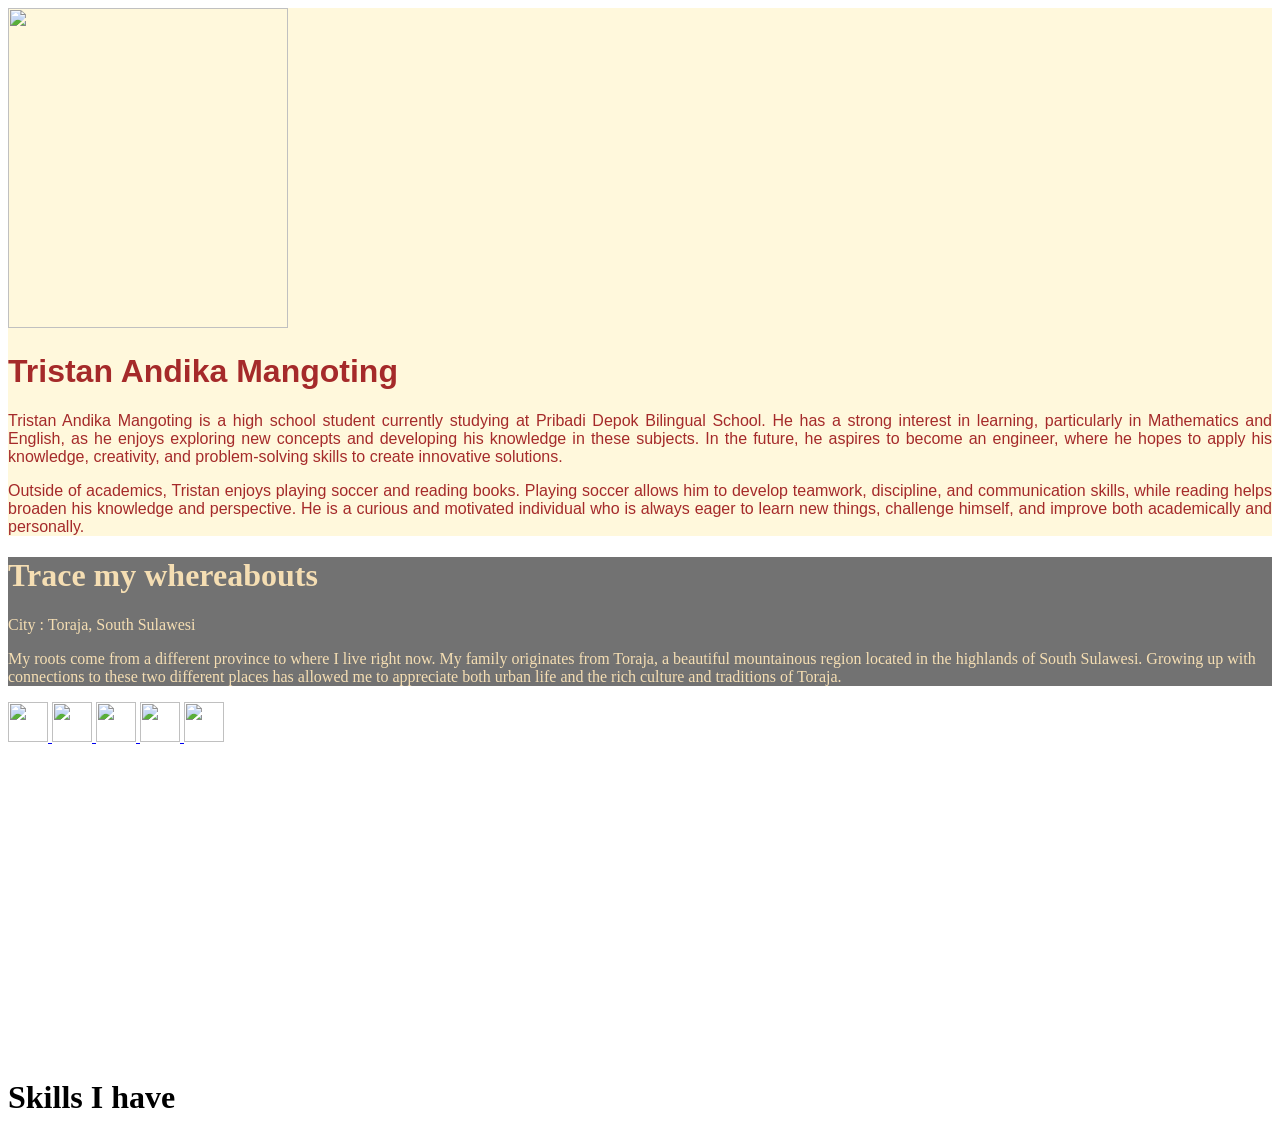
==== Personal-Azzam/index.html @ b83e8bc7 "main" ====
<!DOCTYPE html>
<html lang="en">
<head>
    <meta charset="UTF-8">
    <meta name="viewport" content="width=device-width, initial-scale=1.0">
    <title>Personal - Tristan</title>
    <link href="https://cdn.jsdelivr.net/npm/bootstrap@6.0.0-alpha.1/dist/css/bootstrap.min.css" rel="stylesheet" integrity="sha384-B/GM4XqrwHnWXNOWMbloTmrYXZg10cakYGmpfsR/bbzQ6JAJI4ihuyADKLnBgrCe" crossorigin="anonymous">
    <script type="module" src="https://cdn.jsdelivr.net/npm/bootstrap@6.0.0-alpha.1/dist/js/bootstrap.bundle.min.js" integrity="sha384-1a/pXj49ZQ1aHEmrJ+gMw1otqoVsYwlEnlD8mIfY2TV03r20Y0CN7uqx1tQogjPL" crossorigin="anonymous"></script>
</head>
<body>
    
    <div class="section1">
        <div class="container-fluid p-10" style="background-color: cornsilk;">
            <div class="row">
                 <div class="col-3 d-flex justify-content-center">
                    <img src="/Personal-Tristan/Tristaan.JPG" alt="" class="img-thumbnail object-fit-cover" style="height: 320px; width: 280px;">
                </div>
                 <div class="col">
                    <h1 style="color:brown; font-family:  'Segoe UI', Tahoma, Geneva, Verdana, sans-serif ;">Tristan Andika Mangoting</h1>
                    <p style="color: brown; font-family: 'Trebuchet MS', 'Lucida Sans Unicode', 'Lucida Grande', 'Lucida Sans', Arial, sans-serif; text-align: justify;">Tristan Andika Mangoting is a high school student currently studying at Pribadi Depok Bilingual School. He has a strong interest in learning, particularly in Mathematics and English, as he enjoys exploring new concepts and developing his knowledge in these subjects. In the future, he aspires to become an engineer, where he hopes to apply his knowledge, creativity, and problem-solving skills to create innovative solutions.
                    </p>
                    <p style="color :brown; font-family:  'Trebuchet MS', 'Lucida Sans Unicode', 'Lucida Grande', 'Lucida Sans', Arial, sans-serif; text-align: justify;">
                        Outside of academics, Tristan enjoys playing soccer and reading books. Playing soccer allows him to develop teamwork, discipline, and communication skills, while reading helps broaden his knowledge and perspective. He is a curious and motivated individual who is always eager to learn new things, challenge himself, and improve both academically and personally.
                    </p>
                </div>

            </div>
        </div>
    </div>
<div class="section2">
    <div class="container-fluid text-center d-flex flex-column justify-content-center" style="background-image: url('/Personal-Tristan/Toraja1.jpeg'); background-size: cover; background-position:top center; background-repeat: no-repeat; min-height: 500px;">
        <div style="background-color: rgba(0, 0, 0, 0.553);">
            <h1 style="color: wheat; font-family: 'Times New Roman', Times, serif;">Trace my whereabouts</h1>
            <p style="color: wheat; font-family:'Times New Roman', Times, serif">City : Toraja, South Sulawesi</p>
            <p style="color: wheat ; font-family: 'Times New Roman', Times, serif">My roots come from a different province to where I live right now. My family originates from Toraja, a beautiful mountainous region located in the highlands of South Sulawesi. Growing up with connections to these two different places has allowed me to appreciate both urban life and the rich culture and traditions of Toraja.</p>
        </div>
    <div class="d-flex justify-content-center gap-3 mt-3">
        <a href="https://instagram.com/trist4nnd1ka" target="_blank">
            <img src="/Personal-Tristan/instagram.png" alt="" style="width: 40px; height: 40px;">
        </a>
        <a href="https://linkedin.com/in/agist_dhzuhri" target="_blank">
            <img src="/Personal-Tristan/lkd.png" alt="" style="width: 40px; height: 40px;">
        </a>
        <a href="https://tiktok.com/@ingengingengingeng" target="_blank">
            <img src="/Personal-Tristan/tiktok.webp" alt="" style="width: 40px; height: 40px;">
        </a>
        <a href="https://www.snapchat.com/add/trisusssss" target="_blank">
            <img src="/Personal-Tristan/snapchat.jpeg" alt="" style="width: 40px; height: 40px; object-fit: cover;">
        </a>
        <a href="mailto:mangotingtristan31@gmail.com" target="_blank">
            <img src="/Personal-Tristan/Gmail.jpeg" alt="" style="width: 40px; height: 40px;">
        </a>
    </div>
       
    </div>

</div>

<div class="section3"> 
    <h1> Skills I have</h1>
</div>

</body>
</html>
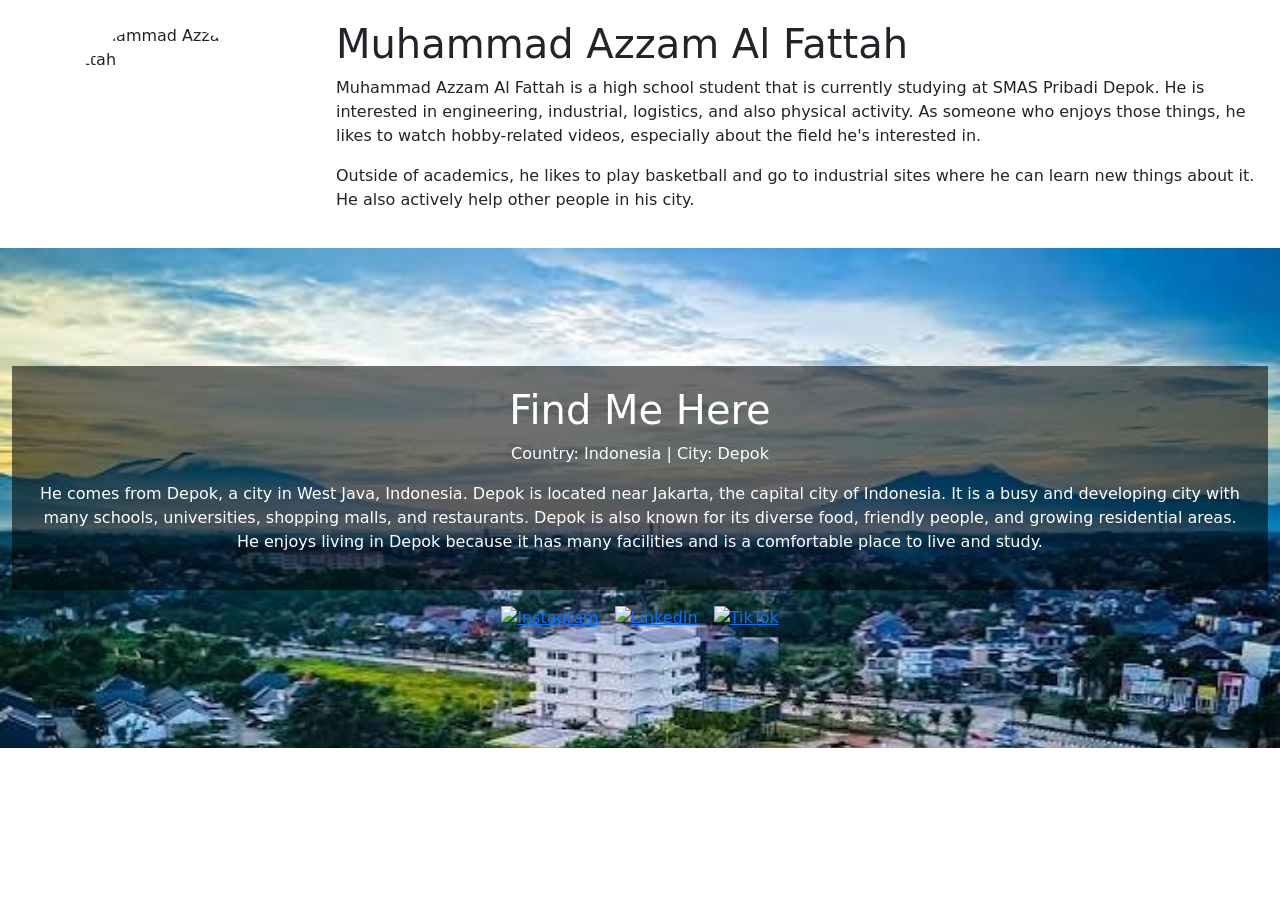
==== commit 04e740ac: "main" ====
--- a/Personal-Azzam/index.html
+++ b/Personal-Azzam/index.html
@@ -3,62 +3,63 @@
 <head>
     <meta charset="UTF-8">
     <meta name="viewport" content="width=device-width, initial-scale=1.0">
-    <title>Personal - Tristan</title>
-    <link href="https://cdn.jsdelivr.net/npm/bootstrap@6.0.0-alpha.1/dist/css/bootstrap.min.css" rel="stylesheet" integrity="sha384-B/GM4XqrwHnWXNOWMbloTmrYXZg10cakYGmpfsR/bbzQ6JAJI4ihuyADKLnBgrCe" crossorigin="anonymous">
-    <script type="module" src="https://cdn.jsdelivr.net/npm/bootstrap@6.0.0-alpha.1/dist/js/bootstrap.bundle.min.js" integrity="sha384-1a/pXj49ZQ1aHEmrJ+gMw1otqoVsYwlEnlD8mIfY2TV03r20Y0CN7uqx1tQogjPL" crossorigin="anonymous"></script>
+    <title>Personal-Azzam</title>
+    <link href="https://cdn.jsdelivr.net/npm/bootstrap@5.3.3/dist/css/bootstrap.min.css" rel="stylesheet" integrity="sha384-QWTKZyjpPEjISv5WaRU9OFeRpok6YctnYmDr5pNlyT2bRjXh0JMhjY6hW+ALEwIH" crossorigin="anonymous">
 </head>
 <body>
-    
-    <div class="section1">
-        <div class="container-fluid p-10" style="background-color: cornsilk;">
-            <div class="row">
-                 <div class="col-3 d-flex justify-content-center">
-                    <img src="/Personal-Tristan/Tristaan.JPG" alt="" class="img-thumbnail object-fit-cover" style="height: 320px; width: 280px;">
+
+    <section class="section1">
+        <div class="container-fluid" style="padding: 20px;">
+            <div class="row align-items-center">
+
+                <div class="col-12 col-md-3 d-flex justify-content-center mb-3 mb-md-0">
+                    <img src="ajam.jpg" 
+                         alt="Muhammad Azzam Al Fattah" 
+                         class="img-fluid rounded-circle object-fit-cover" 
+                         style="height: 200px; width: 200px;">
                 </div>
-                 <div class="col">
-                    <h1 style="color:brown; font-family:  'Segoe UI', Tahoma, Geneva, Verdana, sans-serif ;">Tristan Andika Mangoting</h1>
-                    <p style="color: brown; font-family: 'Trebuchet MS', 'Lucida Sans Unicode', 'Lucida Grande', 'Lucida Sans', Arial, sans-serif; text-align: justify;">Tristan Andika Mangoting is a high school student currently studying at Pribadi Depok Bilingual School. He has a strong interest in learning, particularly in Mathematics and English, as he enjoys exploring new concepts and developing his knowledge in these subjects. In the future, he aspires to become an engineer, where he hopes to apply his knowledge, creativity, and problem-solving skills to create innovative solutions.
+
+                <div class="col-12 col-md-9">
+                    <h1>Muhammad Azzam Al Fattah</h1>
+                    <p>
+                        Muhammad Azzam Al Fattah is a high school student that is currently studying at SMAS Pribadi Depok. He is interested in engineering, industrial, logistics, and also physical activity. As someone who enjoys those things, he likes to watch hobby-related videos, especially about the field he's interested in.
                     </p>
-                    <p style="color :brown; font-family:  'Trebuchet MS', 'Lucida Sans Unicode', 'Lucida Grande', 'Lucida Sans', Arial, sans-serif; text-align: justify;">
-                        Outside of academics, Tristan enjoys playing soccer and reading books. Playing soccer allows him to develop teamwork, discipline, and communication skills, while reading helps broaden his knowledge and perspective. He is a curious and motivated individual who is always eager to learn new things, challenge himself, and improve both academically and personally.
+                    <p>
+                        Outside of academics, he likes to play basketball and go to industrial sites where he can learn new things about it. He also actively help other people in his city.
                     </p>
                 </div>
 
             </div>
         </div>
-    </div>
-<div class="section2">
-    <div class="container-fluid text-center d-flex flex-column justify-content-center" style="background-image: url('/Personal-Tristan/Toraja1.jpeg'); background-size: cover; background-position:top center; background-repeat: no-repeat; min-height: 500px;">
-        <div style="background-color: rgba(0, 0, 0, 0.553);">
-            <h1 style="color: wheat; font-family: 'Times New Roman', Times, serif;">Trace my whereabouts</h1>
-            <p style="color: wheat; font-family:'Times New Roman', Times, serif">City : Toraja, South Sulawesi</p>
-            <p style="color: wheat ; font-family: 'Times New Roman', Times, serif">My roots come from a different province to where I live right now. My family originates from Toraja, a beautiful mountainous region located in the highlands of South Sulawesi. Growing up with connections to these two different places has allowed me to appreciate both urban life and the rich culture and traditions of Toraja.</p>
+    </section>
+
+    <div class="section2">
+        <div class="container-fluid text-center text-white d-flex flex-column justify-content-center" 
+             style="background-image: url('DEPOK.jpeg'); background-size: cover; background-position: top center; background-repeat: no-repeat; min-height: 500px;">
+            
+            <div style="background-color: rgba(0, 0, 0, 0.555); padding: 20px;">
+                <h1>Find Me Here</h1>
+                <p>Country: Indonesia | City: Depok</p>
+                <p>
+                    He comes from Depok, a city in West Java, Indonesia. Depok is located near Jakarta, the capital city of Indonesia. It is a busy and developing city with many schools, universities, shopping malls, and restaurants. Depok is also known for its diverse food, friendly people, and growing residential areas. He enjoys living in Depok because it has many facilities and is a comfortable place to live and study.
+                </p>
+            </div>
+
+            <!-- Social Media Icons -->
+            <div class="d-flex justify-content-center gap-3 mt-3">
+                <a href="https://instagram.com/azzamm.af" target="_blank">
+                    <img src="instagram.png" alt="Instagram" style="width: 32px; height: 32px; object-fit: cover;">
+                </a>
+                <a href="https://linkedin.com/in/azzam" target="_blank">
+                    <img src="lkd.png" alt="LinkedIn" style="width: 32px; height: 32px; object-fit: cover;">
+                </a>
+                <a href="https://tiktok.com/@yesyesyes" target="_blank">
+                    <img src="tiktok.webp" alt="TikTok" style="width: 32px; height: 32px; object-fit: cover;">
+                </a>
+            </div>
+
         </div>
-    <div class="d-flex justify-content-center gap-3 mt-3">
-        <a href="https://instagram.com/trist4nnd1ka" target="_blank">
-            <img src="/Personal-Tristan/instagram.png" alt="" style="width: 40px; height: 40px;">
-        </a>
-        <a href="https://linkedin.com/in/agist_dhzuhri" target="_blank">
-            <img src="/Personal-Tristan/lkd.png" alt="" style="width: 40px; height: 40px;">
-        </a>
-        <a href="https://tiktok.com/@ingengingengingeng" target="_blank">
-            <img src="/Personal-Tristan/tiktok.webp" alt="" style="width: 40px; height: 40px;">
-        </a>
-        <a href="https://www.snapchat.com/add/trisusssss" target="_blank">
-            <img src="/Personal-Tristan/snapchat.jpeg" alt="" style="width: 40px; height: 40px; object-fit: cover;">
-        </a>
-        <a href="mailto:mangotingtristan31@gmail.com" target="_blank">
-            <img src="/Personal-Tristan/Gmail.jpeg" alt="" style="width: 40px; height: 40px;">
-        </a>
-    </div>
-       
     </div>
 
-</div>
-
-<div class="section3"> 
-    <h1> Skills I have</h1>
-</div>
-
-</body>
-</html>+    <!-- Bootstrap JS Bundle -->
+    <script src="
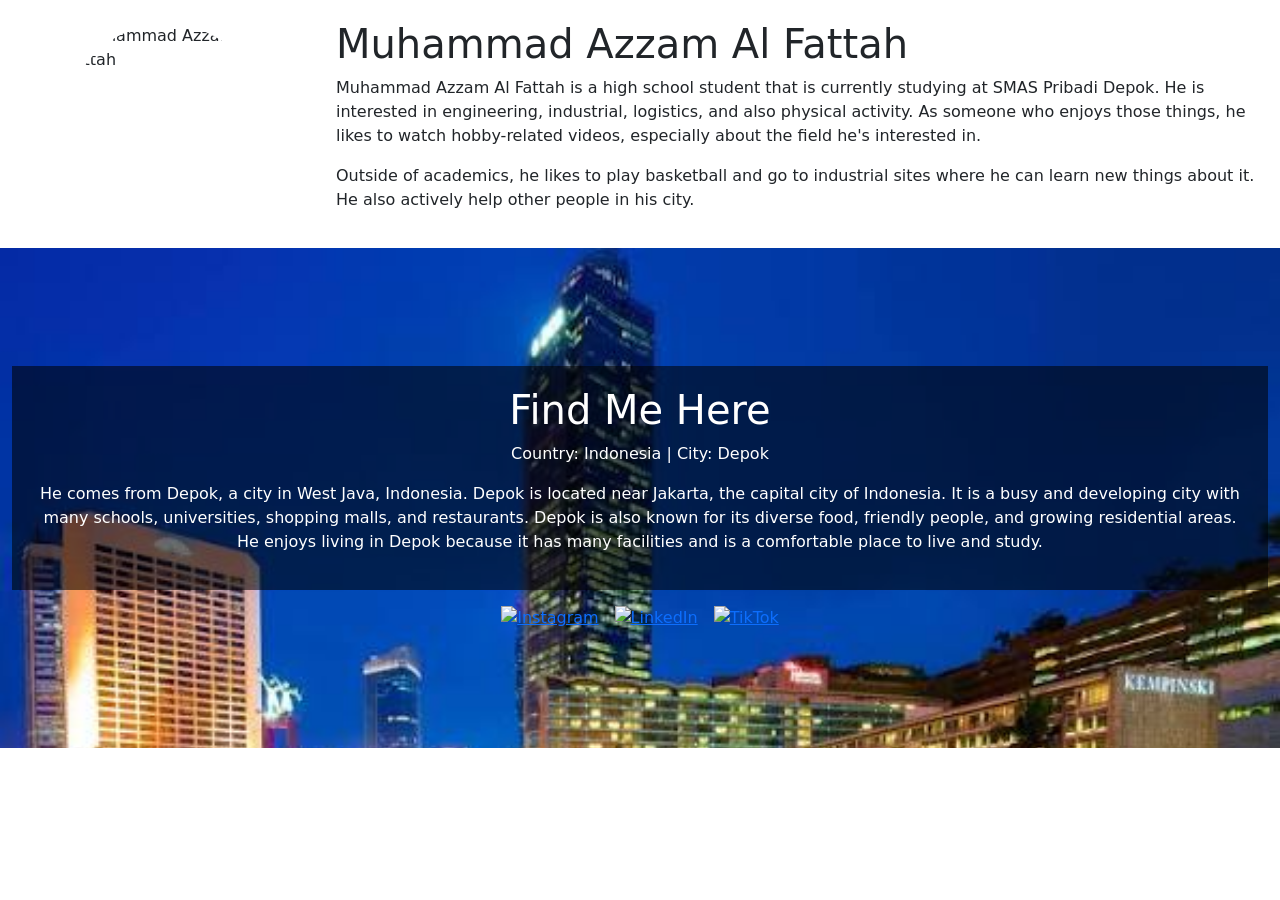
==== commit cd379549: "main" ====
--- a/Personal-Azzam/index.html
+++ b/Personal-Azzam/index.html
@@ -35,7 +35,7 @@
 
     <div class="section2">
         <div class="container-fluid text-center text-white d-flex flex-column justify-content-center" 
-             style="background-image: url('DEPOK.jpeg'); background-size: cover; background-position: top center; background-repeat: no-repeat; min-height: 500px;">
+             style="background-image: url('jakardah.jpeg'); background-size: cover; background-position: top center; background-repeat: no-repeat; min-height: 500px;">
             
             <div style="background-color: rgba(0, 0, 0, 0.555); padding: 20px;">
                 <h1>Find Me Here</h1>
@@ -45,7 +45,6 @@
                 </p>
             </div>
 
-            <!-- Social Media Icons -->
             <div class="d-flex justify-content-center gap-3 mt-3">
                 <a href="https://instagram.com/azzamm.af" target="_blank">
                     <img src="instagram.png" alt="Instagram" style="width: 32px; height: 32px; object-fit: cover;">
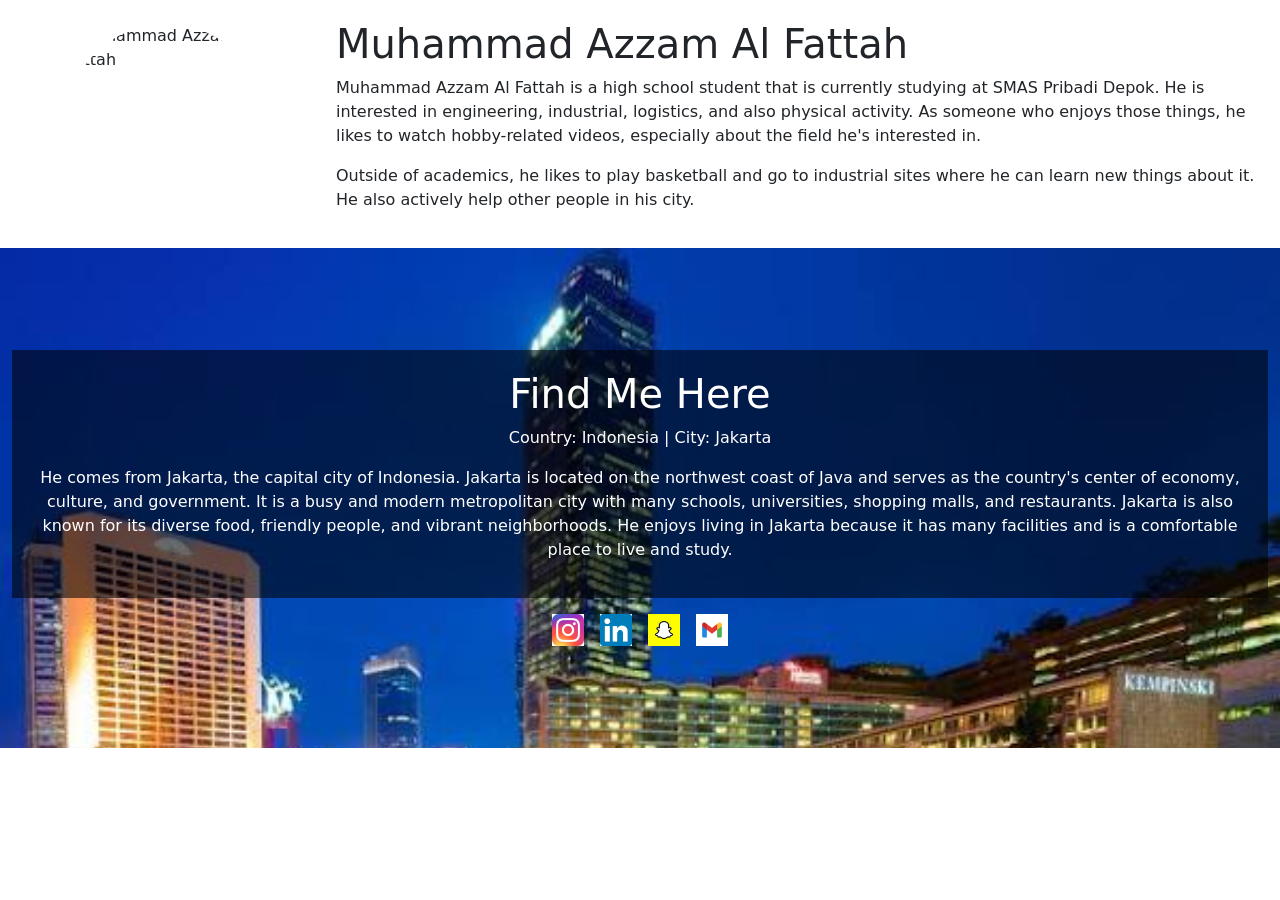
==== commit d3f84656: "main" ====
--- a/Personal-Azzam/index.html
+++ b/Personal-Azzam/index.html
@@ -39,26 +39,28 @@
             
             <div style="background-color: rgba(0, 0, 0, 0.555); padding: 20px;">
                 <h1>Find Me Here</h1>
-                <p>Country: Indonesia | City: Depok</p>
+                <p>Country: Indonesia | City: Jakarta</p>
                 <p>
-                    He comes from Depok, a city in West Java, Indonesia. Depok is located near Jakarta, the capital city of Indonesia. It is a busy and developing city with many schools, universities, shopping malls, and restaurants. Depok is also known for its diverse food, friendly people, and growing residential areas. He enjoys living in Depok because it has many facilities and is a comfortable place to live and study.
+                    He comes from Jakarta, the capital city of Indonesia. Jakarta is located on the northwest coast of Java and serves as the country's center of economy, culture, and government. It is a busy and modern metropolitan city with many schools, universities, shopping malls, and restaurants. Jakarta is also known for its diverse food, friendly people, and vibrant neighborhoods. He enjoys living in Jakarta because it has many facilities and is a comfortable place to live and study.
                 </p>
             </div>
 
             <div class="d-flex justify-content-center gap-3 mt-3">
                 <a href="https://instagram.com/azzamm.af" target="_blank">
-                    <img src="instagram.png" alt="Instagram" style="width: 32px; height: 32px; object-fit: cover;">
+                    <img src="igs.jpeg" alt="Instagram" style="width: 32px; height: 32px; object-fit: cover;">
                 </a>
                 <a href="https://linkedin.com/in/azzam" target="_blank">
-                    <img src="lkd.png" alt="LinkedIn" style="width: 32px; height: 32px; object-fit: cover;">
+                    <img src="Linkedin.png" alt="LinkedIn" style="width: 32px; height: 32px; object-fit: cover;">
                 </a>
-                <a href="https://tiktok.com/@yesyesyes" target="_blank">
-                    <img src="tiktok.webp" alt="TikTok" style="width: 32px; height: 32px; object-fit: cover;">
+                <a href="https://snapchat.com/ajamm" target="_blank">
+                    <img src="SNapchat.jpeg" alt="TikTok" style="width: 32px; height: 32px; object-fit: cover;">
+                </a>
+                <a href="Mail to: Azzam.sma25@pribadidepok.sch.id" target="_blank">
+                    <img src="gmail.png" alt="TikTok" style="width: 32px; height: 32px; object-fit: cover;">
                 </a>
             </div>
 
         </div>
     </div>
 
-    <!-- Bootstrap JS Bundle -->
     <script src="
